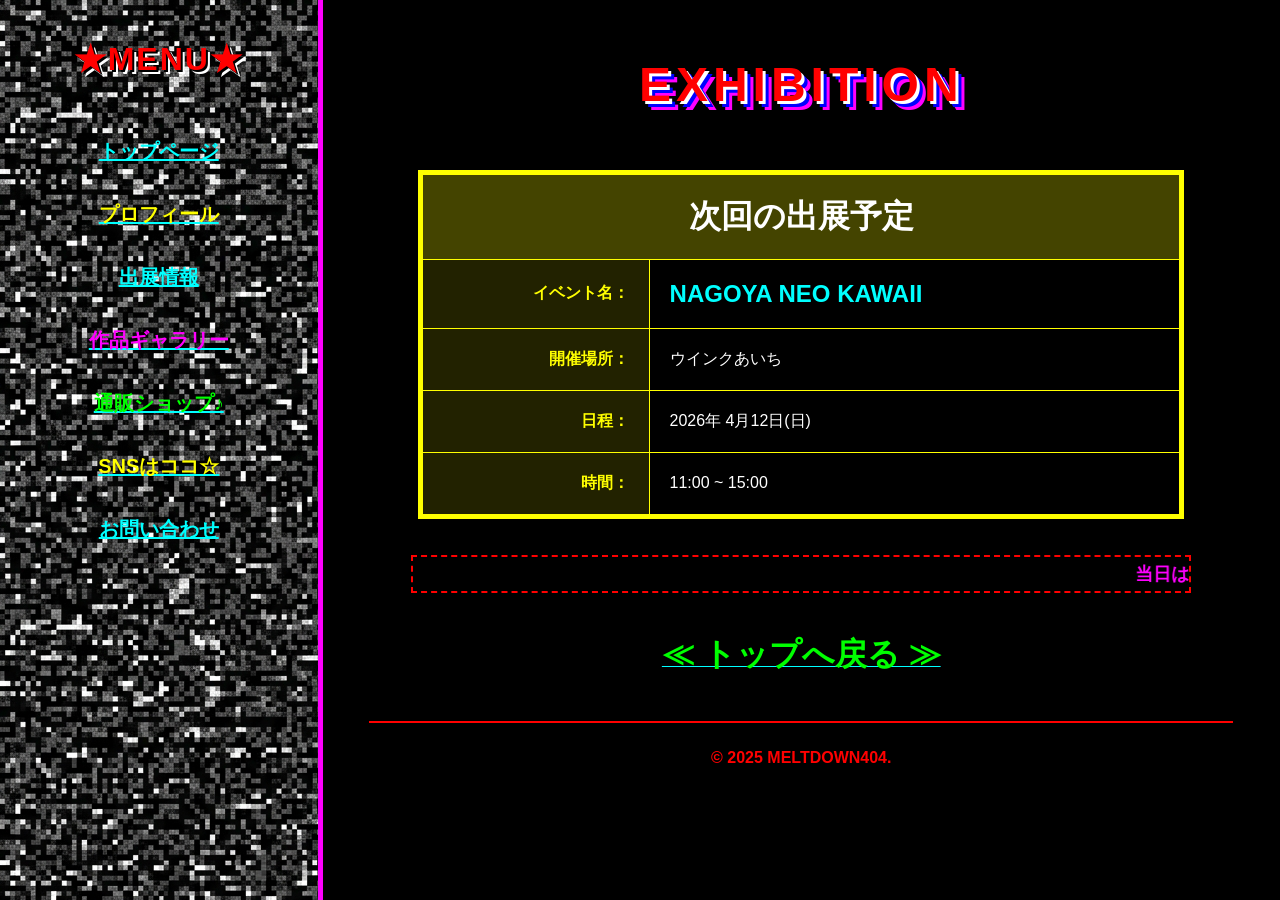
==== event.html @ 89afd6a0 "Update profile intro, add exhibition page, and update gallery with ooo, illust6, illust7" ====
<!DOCTYPE html>
<html lang="ja">

<head>
    <title>出展情報 - MELTDOWN404</title>
    <meta charset="UTF-8">
    <link rel="stylesheet" href="styles.css">
</head>

<body text="#ffffff" link="#00ffff" vlink="#ff00ff" alink="#ff0000" bgcolor="#000000">

    <!-- Entire Page Layout Using Table to simulate Frames -->
    <table width="100%" border="0" cellspacing="0" cellpadding="0" style="min-height: 100vh;">
        <tr>
            <!-- ======================= -->
            <!-- LEFT SIDEBAR (MENU) -->
            <!-- ======================= -->
            <td width="25%" valign="top" class="menu-col" align="center" bgcolor="#000000">
                <br>
                <h2>
                    <font color="#ff0000" class="wordart">★MENU★</font>
                </h2>
                <br><br>

                <a href="index.html" class="menu-link">
                    <font color="#00ffff">トップページ</font>
                </a><br><br><br>
                <a href="profile.html" class="menu-link">
                    <font color="#ffff00">プロフィール</font>
                </a><br><br><br>
                <a href="event.html" class="menu-link">
                    <font color="#00ffff">出展情報</font>
                </a><br><br><br>
                <a href="index.html#gallery" class="menu-link">
                    <font color="#ff00ff">作品ギャラリー</font>
                </a><br><br><br>
                <a href="index.html#shop" class="menu-link">
                    <font color="#00ff00">通販ショップ♪</font>
                </a><br><br><br>
                <a href="index.html#sns" class="menu-link">
                    <font color="#ffff00">SNSはココ☆</font>
                </a><br><br><br>
                <a href="index.html#contact" class="menu-link">
                    <font color="#00ffff">お問い合わせ</font>
                </a><br><br><br>

            </td>

            <!-- ======================= -->
            <!-- RIGHT CONTENT AREA -->
            <!-- ======================= -->
            <td width="75%" valign="top" bgcolor="#000000" align="center">
                <br><br>
                <h1>
                    <font class="wordart-title" color="#ff0000">EXHIBITION</font>
                </h1>
                <br><br>

                <table border="5" bordercolor="#ffff00" cellpadding="20" cellspacing="0" bgcolor="#000000" width="80%">
                    <tr>
                        <td align="center" bgcolor="#444400" colspan="2">
                            <font size="6" color="#ffffff"><b>次回の出展予定</b></font>
                        </td>
                    </tr>
                    <tr>
                        <td width="30%" bgcolor="#222200" align="right"><b><font color="#ffff00">イベント名：</font></b></td>
                        <td align="left">
                            <font size="5" color="#00ffff"><b>NAGOYA NEO KAWAII</b></font>
                        </td>
                    </tr>
                    <tr>
                        <td bgcolor="#222200" align="right"><b><font color="#ffff00">開催場所：</font></b></td>
                        <td align="left">ウインクあいち</td>
                    </tr>
                    <tr>
                        <td bgcolor="#222200" align="right"><b><font color="#ffff00">日程：</font></b></td>
                        <td align="left">2026年 4月12日(日)</td>
                    </tr>
                    <tr>
                        <td bgcolor="#222200" align="right"><b><font color="#ffff00">時間：</font></b></td>
                        <td align="left">11:00 ~ 15:00</td>
                    </tr>
                </table>

                <br><br>
                <marquee scrollamount="3" width="80%">
                    <font color="#ff00ff" size="4"><b>当日は新作イラストやグッズを持っていくよっ☆ 遊びに来てね〜！！</b></font>
                </marquee>

                <br><br><br>
                <a href="index.html">
                    <font size="6" color="#00ff00"><b>≪ トップへ戻る ≫</b></font>
                </a>
                <br><br><br>

                <hr width="90%" color="#ff0000">
                <br>
                <font size="3" color="#ff0000"><b>&copy; 2025 MELTDOWN404.</b></font>
                <br><br>
            </td>
        </tr>
    </table>

</body>

</html>
---- styles.css ----
/* 90s Dark & Chaotic Stylesheet */
body {
    font-family: "ＭＳ Ｐゴシック", "MS PGothic", "Osaka", sans-serif;
    margin: 0;
    padding: 0;
}

a:link { color: #00ffff; text-decoration: underline; }
a:visited { color: #ff00ff; text-decoration: underline; }
a:active { color: #ff0000; text-decoration: underline; }

/* Left Sidebar Menu Background */
.menu-col {
    background-image: url('images/bg.png'); /* Patterned background */
    background-repeat: repeat;
    border-right: 5px solid #ff00ff;
}

.menu-link {
    text-decoration: none; 
    font-size: 20px;
    font-weight: bold;
}

.menu-link:hover {
    color: #ff0000 !important;
    background-color: #ffffff; /* Contrast hover */
}

/* Simulated WordArt / 3D Text (modified for dark bg) */
.wordart {
    font-size: 32px;
    font-weight: bold;
    text-shadow: 2px 2px 0px #000000, 4px 4px 0px #ffffff;
    letter-spacing: 2px;
}

.wordart-title {
    font-size: 48px;
    font-weight: bold;
    text-shadow: 3px 3px 0px #ffffff, 6px 6px 0px #0000ff, 9px 9px 0px #ff00ff;
    letter-spacing: 5px;
}

/* General Tables */
table {
    border-collapse: collapse;
}

/* Ensure images don't completely overflow but still look clunky */
img {
    max-width: 300px;
    border: 0;
}

/* Marquee styling */
marquee {
    background-color: #000000;
    border: 2px dashed #ff0000;
    padding: 5px;
}
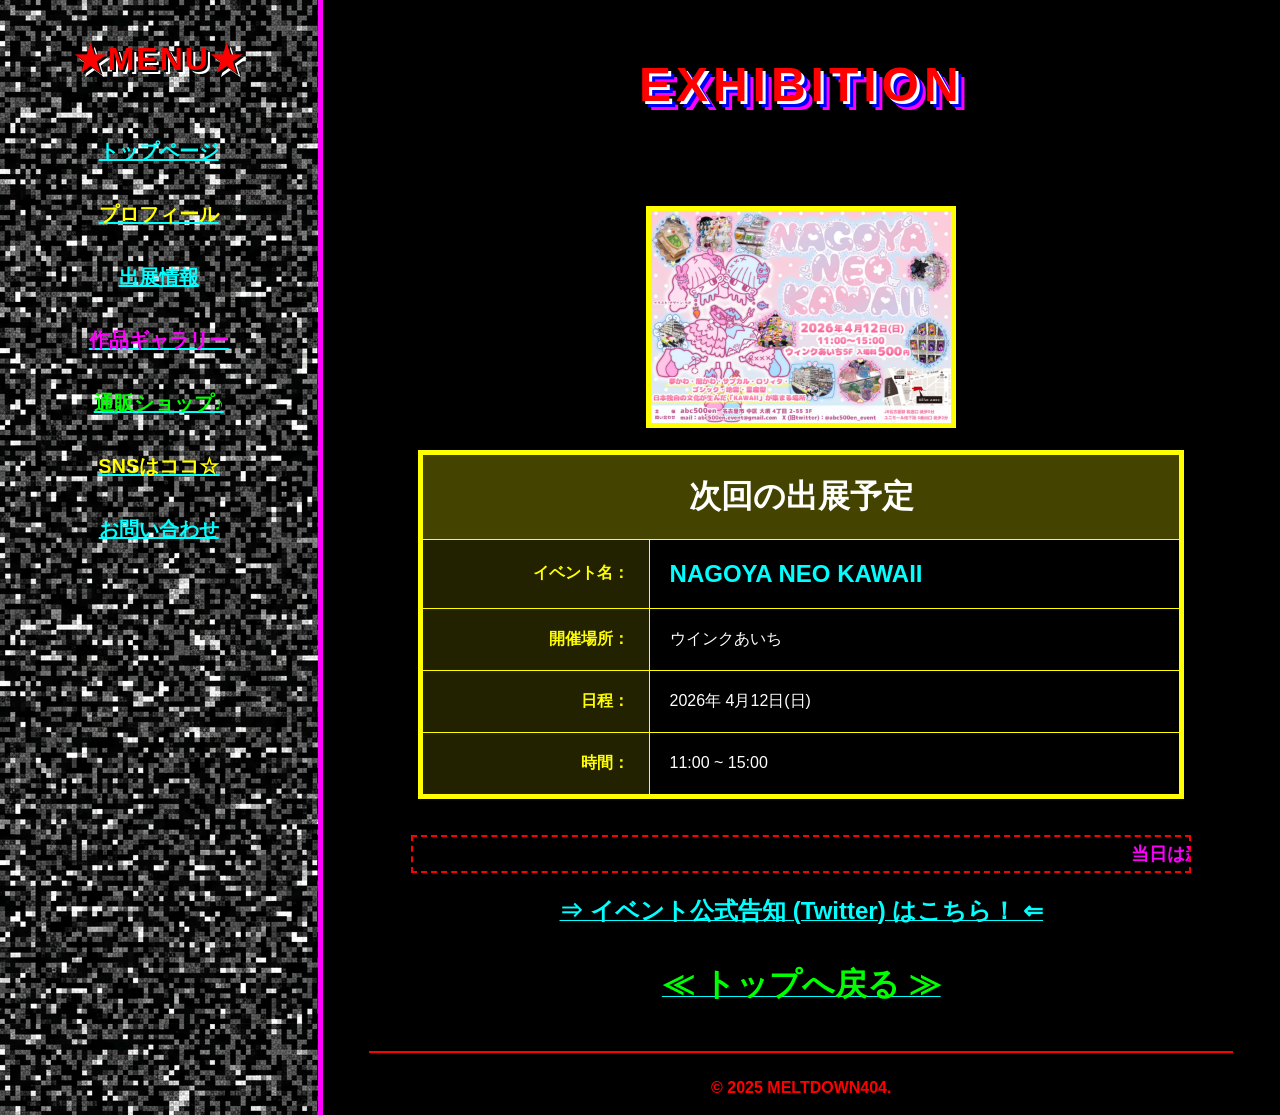
==== commit 4ad1fd0e: "Update gallery with illust8, add event info to index, and update event page with image and link" ====
--- a/event.html
+++ b/event.html
@@ -56,6 +56,9 @@
                 </h1>
                 <br><br>
 
+                <br><br>
+                <img src="images/syutten.jfif" width="450" style="border: 5px solid #ffff00;"><br><br>
+                
                 <table border="5" bordercolor="#ffff00" cellpadding="20" cellspacing="0" bgcolor="#000000" width="80%">
                     <tr>
                         <td align="center" bgcolor="#444400" colspan="2">
@@ -86,6 +89,10 @@
                 <marquee scrollamount="3" width="80%">
                     <font color="#ff00ff" size="4"><b>当日は新作イラストやグッズを持っていくよっ☆ 遊びに来てね〜！！</b></font>
                 </marquee>
+                <br><br>
+                <a href="https://x.com/abc500en_event" target="_blank">
+                    <font size="5" color="#00ffff"><b>⇒ イベント公式告知 (Twitter) はこちら！ ⇐</b></font>
+                </a>
 
                 <br><br><br>
                 <a href="index.html">
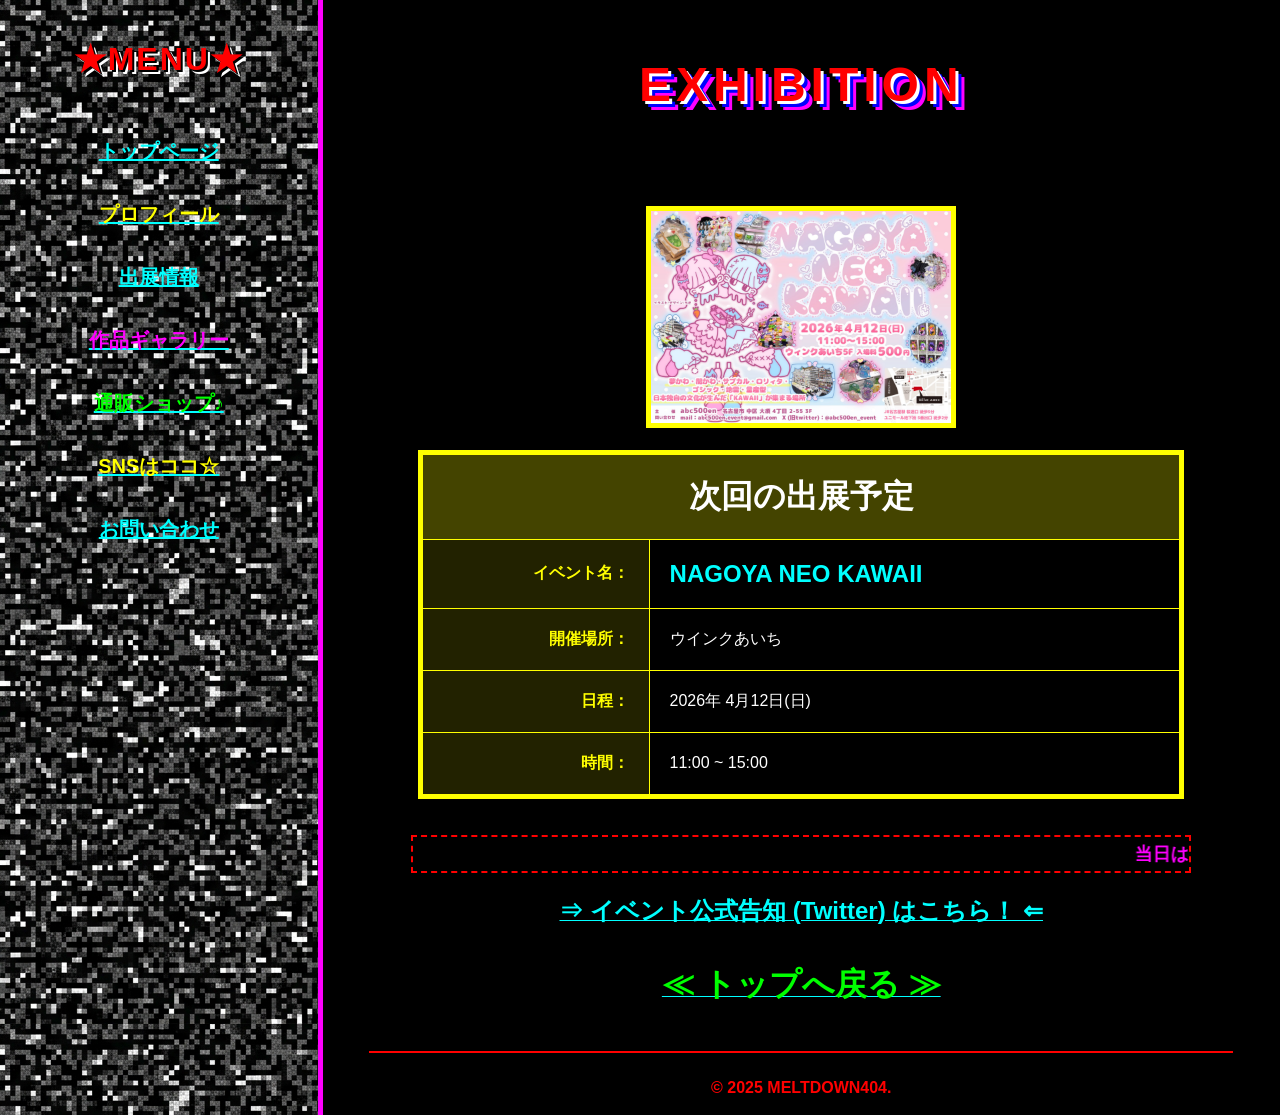
==== commit 65c68f62: "Update event page message" ====
--- a/event.html
+++ b/event.html
@@ -87,7 +87,7 @@
 
                 <br><br>
                 <marquee scrollamount="3" width="80%">
-                    <font color="#ff00ff" size="4"><b>当日は新作イラストやグッズを持っていくよっ☆ 遊びに来てね〜！！</b></font>
+                    <font color="#ff00ff" size="4"><b>当日はグッズを持っていきます。ウインクあいちにてお待ちしております(^.^)/~~~</b></font>
                 </marquee>
                 <br><br>
                 <a href="https://x.com/abc500en_event" target="_blank">
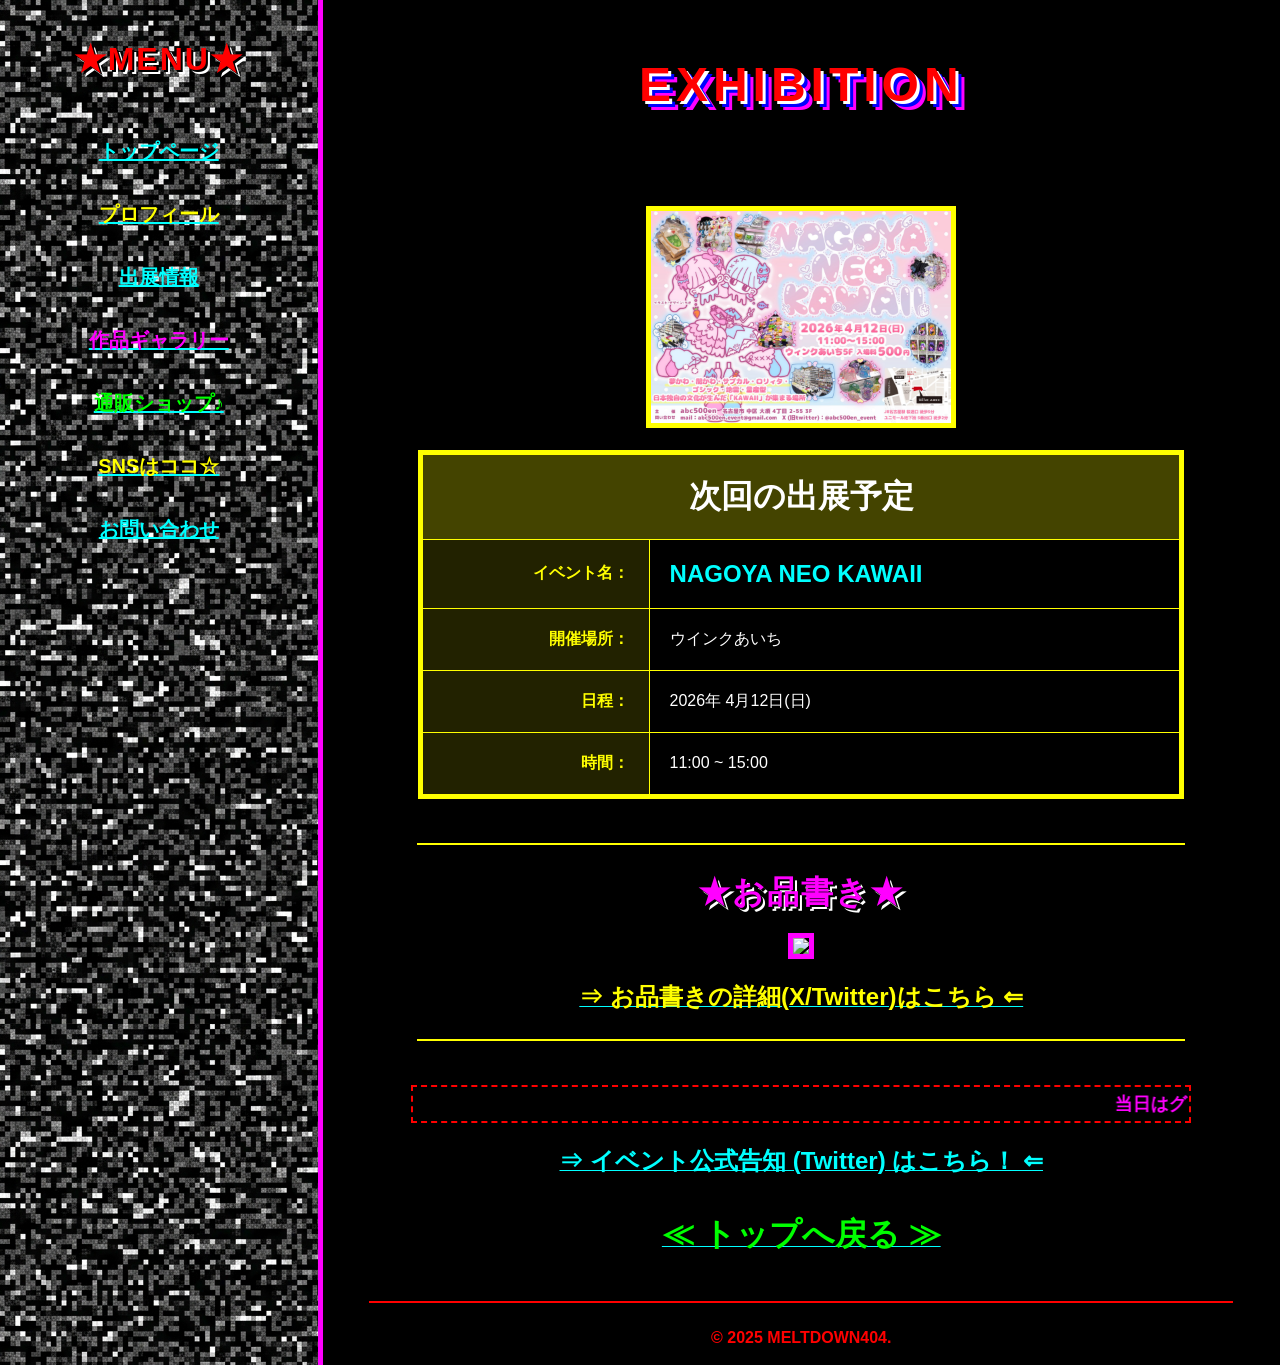
==== commit f14cbec2: "Add oshinagaki section and link to exhibition page" ====
--- a/event.html
+++ b/event.html
@@ -86,6 +86,18 @@
                 </table>
 
                 <br><br>
+                <hr width="80%" color="#ffff00">
+                <br>
+                <font size="6" color="#ff00ff" class="wordart">★お品書き★</font><br><br>
+                <img src="images/osinagaki.png" width="450" style="border: 5px solid #ff00ff;"><br>
+                <br>
+                <a href="https://x.com/si_si_si_4444/status/2041150389400301626" target="_blank">
+                    <font size="5" color="#ffff00"><b>⇒ お品書きの詳細(X/Twitter)はこちら ⇐</b></font>
+                </a>
+                <br><br>
+                <hr width="80%" color="#ffff00">
+
+                <br><br>
                 <marquee scrollamount="3" width="80%">
                     <font color="#ff00ff" size="4"><b>当日はグッズを持っていきます。ウインクあいちにてお待ちしております(^.^)/~~~</b></font>
                 </marquee>
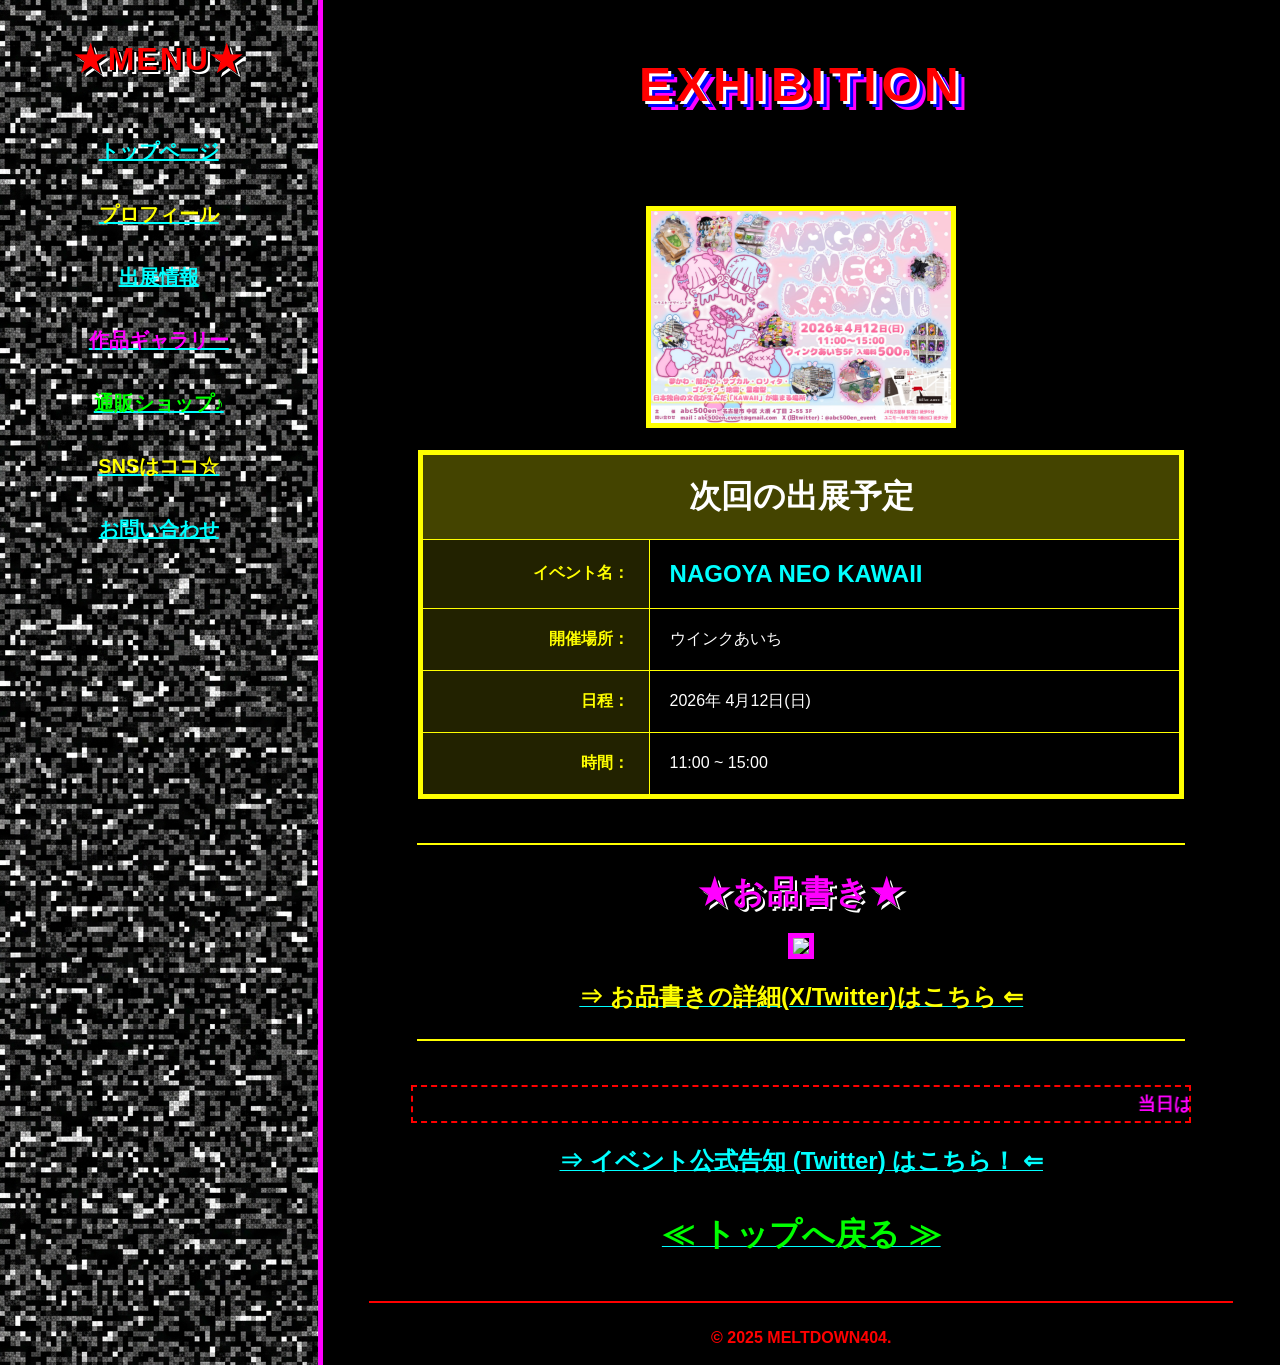
==== commit 62ca1886: "Enable mobile responsiveness with viewport meta and stacking layout" ====
--- a/event.html
+++ b/event.html
@@ -4,6 +4,7 @@
 <head>
     <title>出展情報 - MELTDOWN404</title>
     <meta charset="UTF-8">
+    <meta name="viewport" content="width=device-width, initial-scale=1.0">
     <link rel="stylesheet" href="styles.css">
 </head>
 
--- a/styles.css
+++ b/styles.css
@@ -50,6 +50,7 @@
 /* Ensure images don't completely overflow but still look clunky */
 img {
     max-width: 300px;
+    height: auto;
     border: 0;
 }
 
@@ -59,3 +60,44 @@
     border: 2px dashed #ff0000;
     padding: 5px;
 }
+
+/* Responsive Styles for Smartphones */
+@media screen and (max-width: 768px) {
+    /* Stack the sidebar and main content */
+    table, tr, td {
+        display: block !important;
+        width: 100% !important;
+        box-sizing: border-box;
+    }
+    
+    .menu-col {
+        border-right: none !important;
+        border-bottom: 5px solid #ff00ff;
+        padding-bottom: 20px;
+    }
+    
+    /* Make images fit the screen */
+    img {
+        max-width: 100% !important;
+        height: auto !important;
+    }
+    
+    /* Adjust WordArt sizes for small screens */
+    .wordart-title {
+        font-size: 32px !important;
+        letter-spacing: 2px !important;
+    }
+    
+    .wordart {
+        font-size: 24px !important;
+    }
+
+    /* Padding adjustments for mobile */
+    td {
+        padding: 20px !important;
+    }
+    
+    marquee {
+        width: 100% !important;
+    }
+}
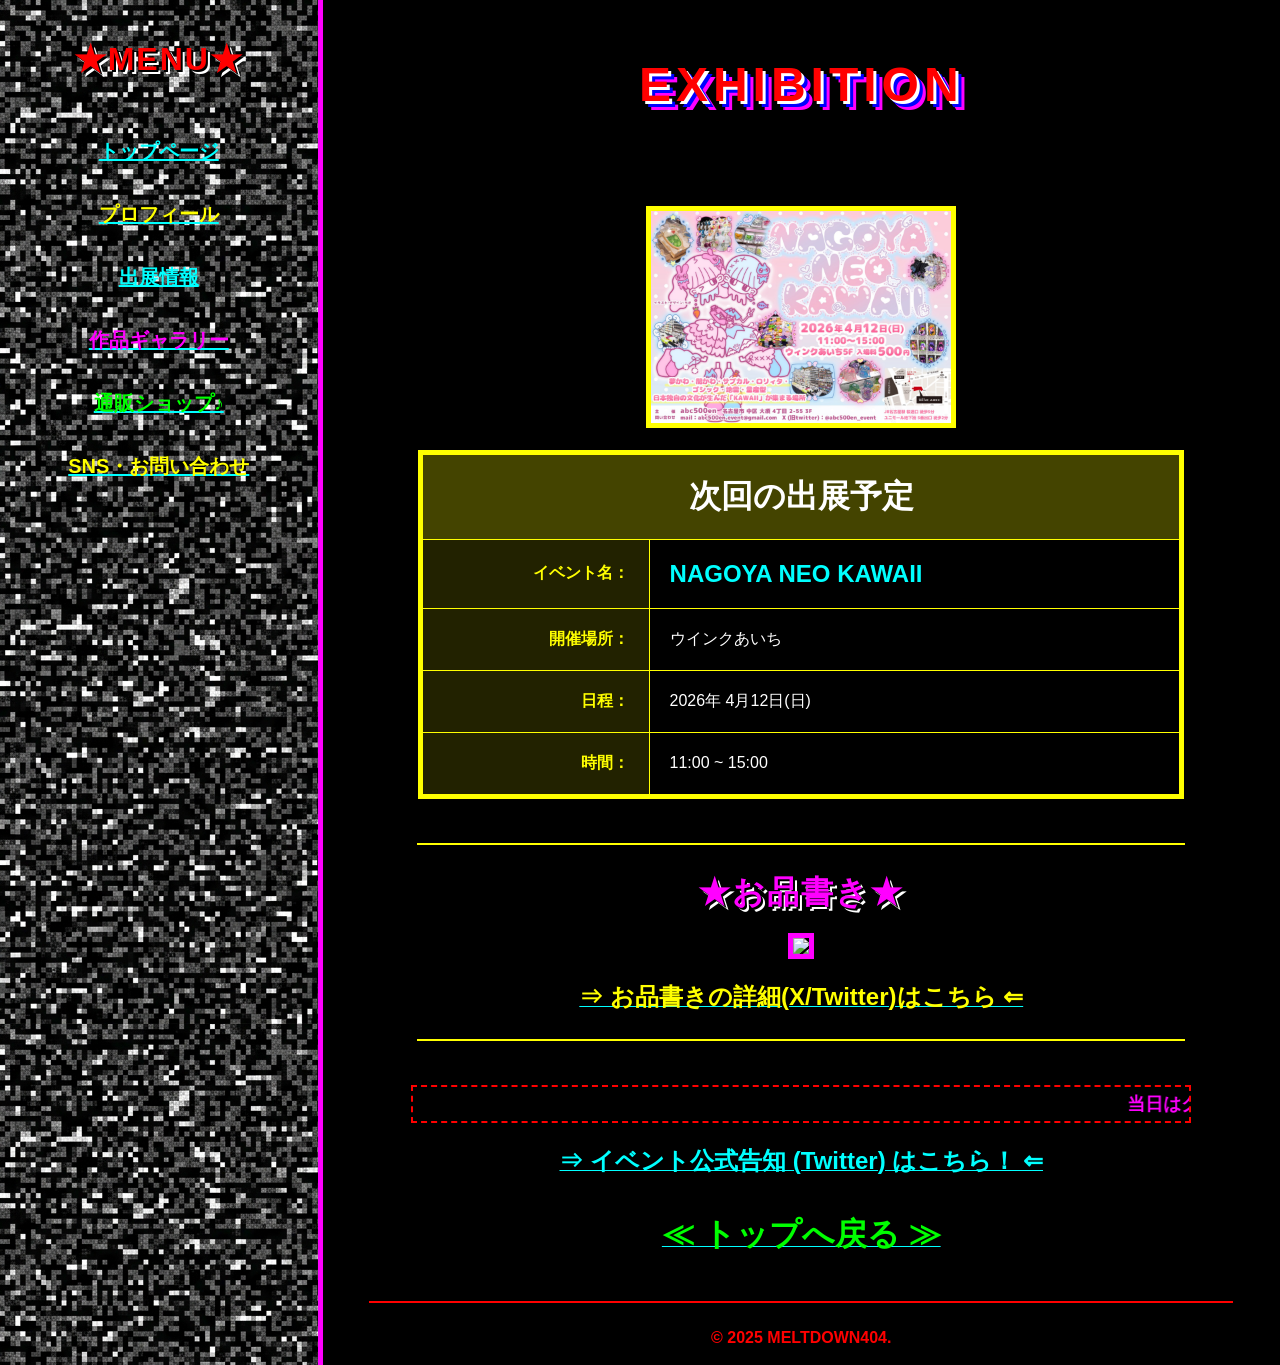
==== commit a126db04: "Remove contact form and merge SNS with inquiries section" ====
--- a/event.html
+++ b/event.html
@@ -39,10 +39,7 @@
                     <font color="#00ff00">通販ショップ♪</font>
                 </a><br><br><br>
                 <a href="index.html#sns" class="menu-link">
-                    <font color="#ffff00">SNSはココ☆</font>
-                </a><br><br><br>
-                <a href="index.html#contact" class="menu-link">
-                    <font color="#00ffff">お問い合わせ</font>
+                    <font color="#ffff00">SNS・お問い合わせ</font>
                 </a><br><br><br>
 
             </td>
